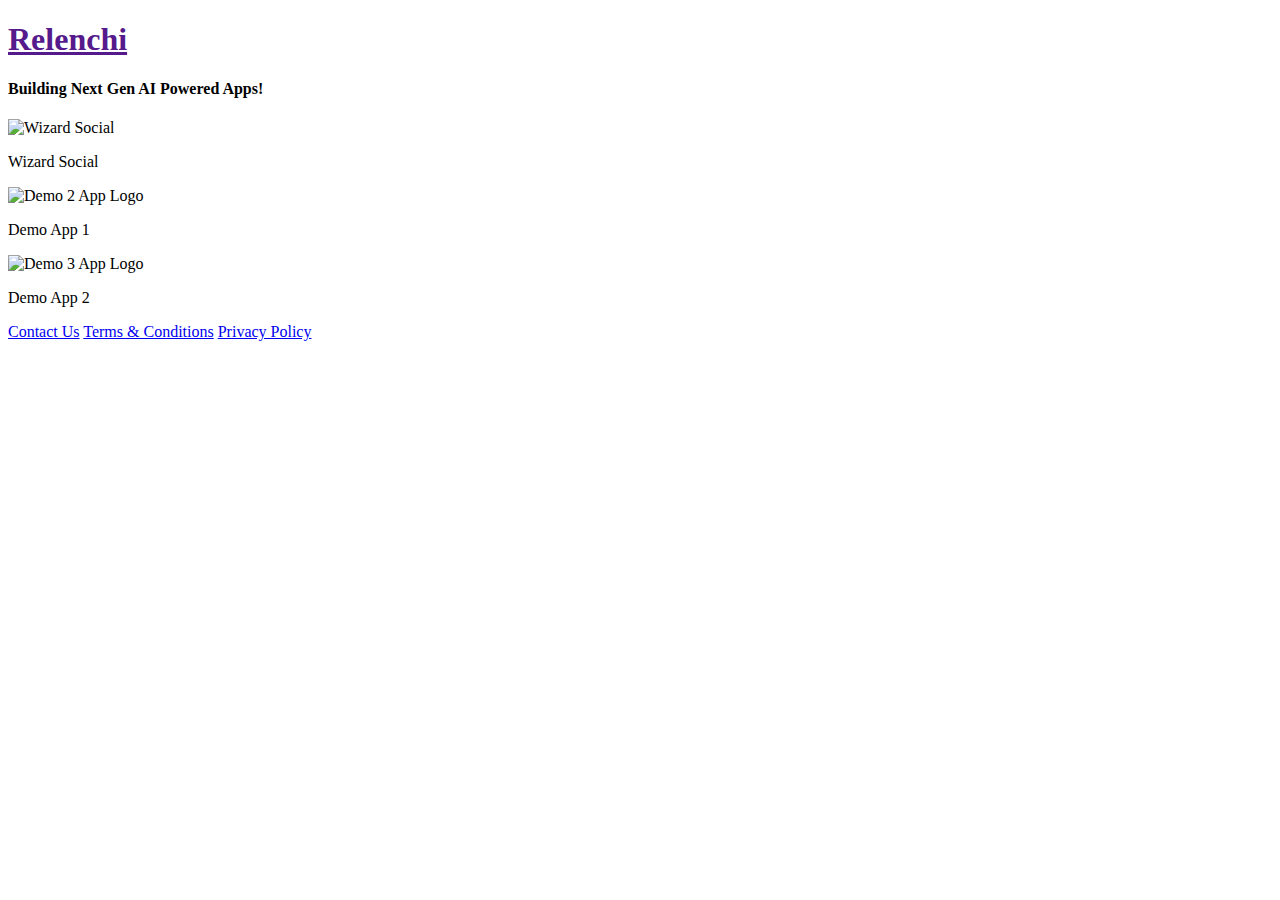
==== index.html @ 6717a9aa "update" ====
<!DOCTYPE html>
<html lang="en">
<head>
  <!-- useful for github pages deployment -->
  <meta charset="UTF-8">
  <meta name="viewport" content="width=device-width, initial-scale=1.0">
  <title>Home | Relenchi</title>
  <script src="https://cdn.tailwindcss.com"></script>
  <link rel="stylesheet" href="https://cdnjs.cloudflare.com/ajax/libs/animate.css/4.1.1/animate.min.css"/>
  <link rel="stylesheet" href="css/style.css">
</head>
<body>
  <div class="flex justify-between flex-col h-[100vh] p-[20px]">
    <div>
      <div class="flex justify-center items-center">
        <a href=""><h1 class="m-0 capitalize font-extrabold text-[2rem]">Relenchi</h1></a>
      </div>
      <div class="flex justify-center items-center mt-3">
        <div class="animate__animated animate__zoomIn animate__delay-1s animate__faster border border-[#313131] bg-[#1a1a1a] rounded-[.75rem] w-fit py-[.75rem] px-[1rem]">
          <h4 class="m-0 text-[1rem] font-light">Building Next Gen AI Powered Apps!</h4>
        </div>
      </div>
    </div>
    <div class="flex justify-center items-center flex-wrap">
      <div class="group relative animate__animated animate__zoomInUp animate__faster transform rotate-[-10deg] translate-x-[10px] md:translate-x-[25px] hover:scale-[1.2]">
        <img loading="eager" class="h-[40vw] w-[40vw] md:w-[16vw] md:h-[16vw] bounce transform" src="img/wizard.jpeg" alt="Wizard Social">
        <div class="group-hover:top-[-80px] md:group-hover:top-[-100px] py-[.75rem] px-[1rem] absolute left-1/2 transform transition-all duration-300 -translate-x-1/2 text-nowrap z-[-10] top-0 border border-[#313131] bg-[#1a1a1a] rounded-full">
          <p class="text-[.75rem] md:text-[1rem] font-extralight">Wizard Social</p>
        </div>
      </div>
      <div class="group relative animate__animated animate__zoomInUp delay-100ms animate__faster transform rotate-[10deg] hover:scale-[1.2] blur-md">
        <img loading="eager" class="h-[40vw] w-[40vw] md:w-[16vw] md:h-[16vw] bounce delay-100ms transform" src="img/yellow.webp" alt="Demo 2 App Logo">
        <div class="group-hover:top-[-80px] md:group-hover:top-[-100px] py-[.75rem] px-[1rem] absolute left-1/2 transform transition-all duration-300 -translate-x-1/2 text-nowrap z-[-10] top-0 border border-[#313131] bg-[#1a1a1a] rounded-full">
          <p class="text-[.75rem] md:text-[1rem] font-extralight">Demo App 1</p>
        </div>
      </div>
      <div class="group relative animate__animated animate__zoomInUp delay-200ms animate__faster transform rotate-[-5deg] hover:scale-[1.2] blur-md">
        <img loading="eager" class="h-[40vw] w-[40vw] md:w-[16vw] md:h-[16vw] bounce delay-200ms transform" src="img/blue.webp" alt="Demo 3 App Logo">
        <div class="group-hover:top-[-80px] md:group-hover:top-[-100px] py-[.75rem] px-[1rem] absolute left-1/2 transform transition-all duration-300 -translate-x-1/2 text-nowrap z-[-10] top-0 border border-[#313131] bg-[#1a1a1a] rounded-full">
          <p class="text-[.75rem] md:text-[1rem] font-extralight">Demo App 2</p>
        </div>
      </div>
    </div>
    <div class="animate__animated animate__fadeInUp animate__delay-1s animate__faster flex justify-center items-center">
      <div class="flex flex-col md:flex-row">
        <a href="contact.html" class="m-0 font-light text-[1rem] text-center opacity-50 hover:opacity-100 duration-200">Contact Us</a>
        <a href="terms-and-conditions.html" class="m-0 font-light text-[1rem] text-center my-5 md:my-0 md:mx-5 opacity-50 hover:opacity-100 duration-200">Terms & Conditions</a>
        <a href="privacy-policy.html" class="m-0 font-light text-[1rem] text-center opacity-50 hover:opacity-100 duration-200">Privacy Policy</a>
      </div>
    </div>
    <div class="hidden md:block light-rays z-[-1]"></div>
  </div>
</body>
</html>
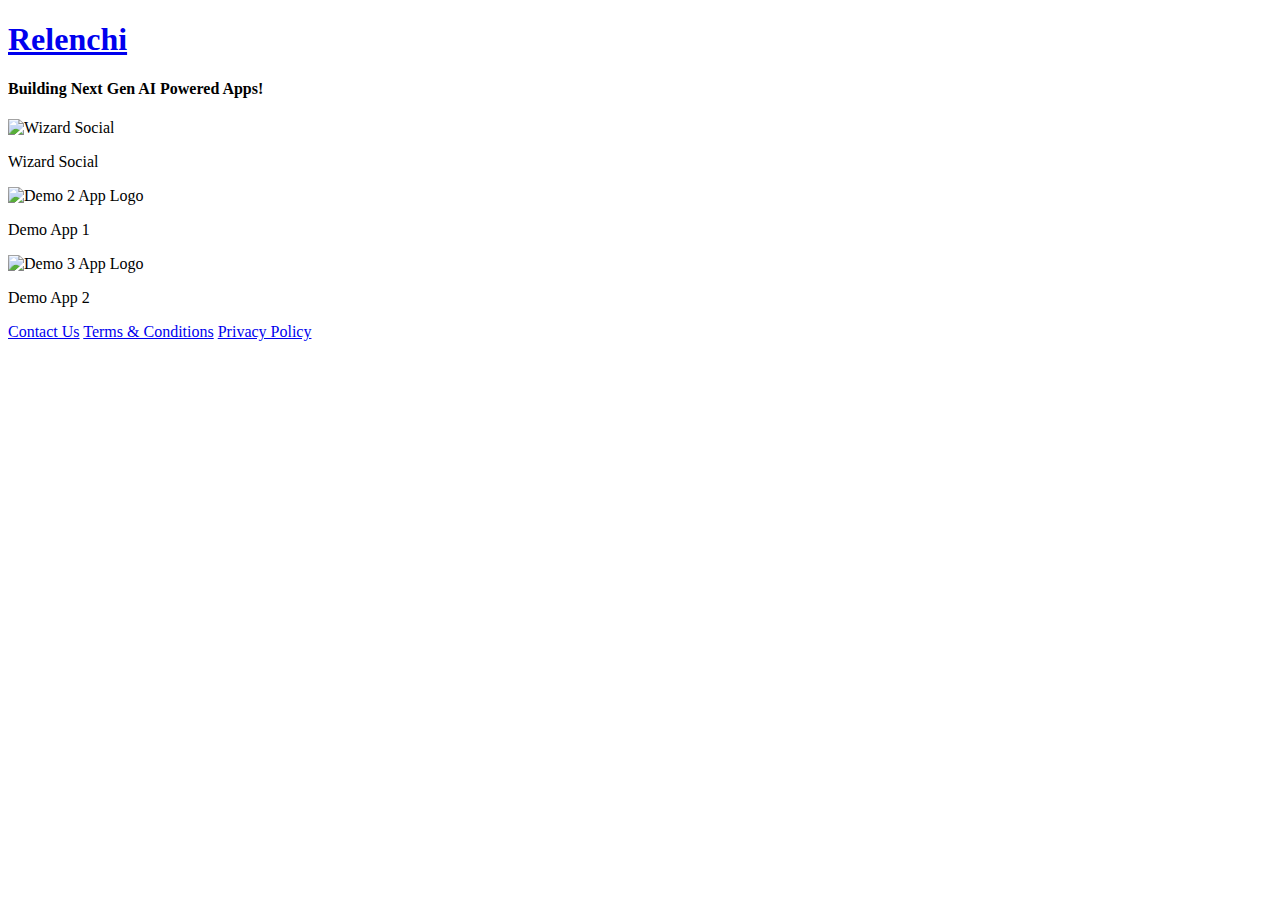
==== commit 1e4746a3: "update to links to include" ====
--- a/index.html
+++ b/index.html
@@ -13,7 +13,7 @@
   <div class="flex justify-between flex-col h-[100vh] p-[20px]">
     <div>
       <div class="flex justify-center items-center">
-        <a href=""><h1 class="m-0 capitalize font-extrabold text-[2rem]">Relenchi</h1></a>
+        <a href="/"><h1 class="m-0 capitalize font-extrabold text-[2rem]">Relenchi</h1></a>
       </div>
       <div class="flex justify-center items-center mt-3">
         <div class="animate__animated animate__zoomIn animate__delay-1s animate__faster border border-[#313131] bg-[#1a1a1a] rounded-[.75rem] w-fit py-[.75rem] px-[1rem]">
@@ -50,5 +50,7 @@
     </div>
     <div class="hidden md:block light-rays z-[-1]"></div>
   </div>
+
+  <script src="js/link-rewrite.js"></script>
 </body>
 </html>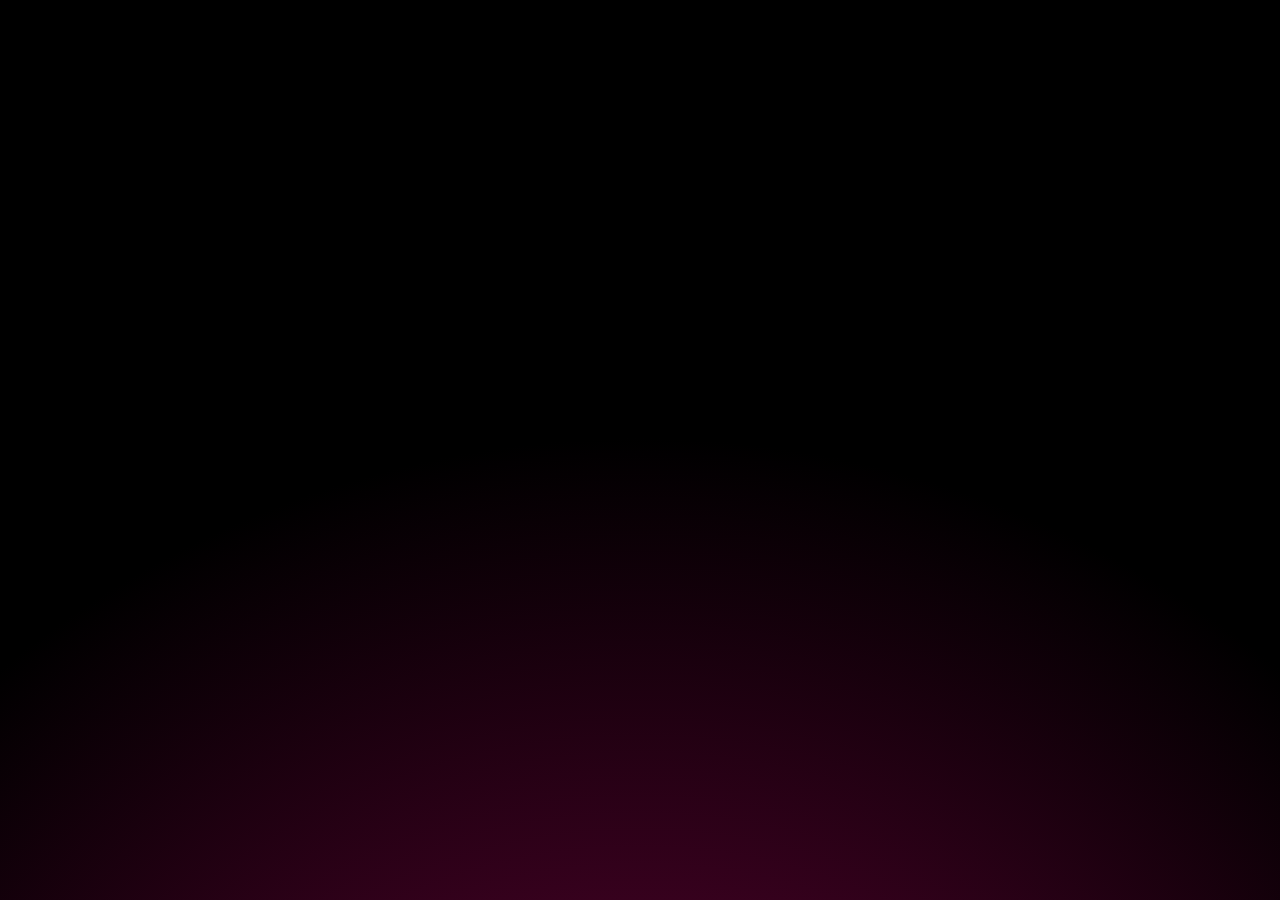
==== commit 9a8af8c8: "modifications done" ====
--- a/index.html
+++ b/index.html
@@ -8,6 +8,7 @@
   <script src="https://cdn.tailwindcss.com"></script>
   <link rel="stylesheet" href="https://cdnjs.cloudflare.com/ajax/libs/animate.css/4.1.1/animate.min.css"/>
   <link rel="stylesheet" href="css/style.css">
+  <script src="js/gradient-border.js"></script>
 </head>
 <body>
   <div class="flex justify-between flex-col h-[100vh] p-[20px]">
@@ -16,32 +17,40 @@
         <a href="/"><h1 class="m-0 capitalize font-extrabold text-[2rem]">Relenchi</h1></a>
       </div>
       <div class="flex justify-center items-center mt-3">
-        <div class="animate__animated animate__zoomIn animate__delay-1s animate__faster border border-[#313131] bg-[#1a1a1a] rounded-[.75rem] w-fit py-[.75rem] px-[1rem]">
+        <div class="animate__animated animate__zoomIn delay-500ms animate__faster border border-[#313131] bg-[#1a1a1a] rounded-[.75rem] w-fit py-[.75rem] px-[1rem]">
           <h4 class="m-0 text-[1rem] font-light">Building Next Gen AI Powered Apps!</h4>
         </div>
       </div>
     </div>
     <div class="flex justify-center items-center flex-wrap">
-      <div class="group relative animate__animated animate__zoomInUp animate__faster transform rotate-[-10deg] translate-x-[10px] md:translate-x-[25px] hover:scale-[1.2]">
-        <img loading="eager" class="h-[40vw] w-[40vw] md:w-[16vw] md:h-[16vw] bounce transform" src="img/wizard.jpeg" alt="Wizard Social">
-        <div class="group-hover:top-[-80px] md:group-hover:top-[-100px] py-[.75rem] px-[1rem] absolute left-1/2 transform transition-all duration-300 -translate-x-1/2 text-nowrap z-[-10] top-0 border border-[#313131] bg-[#1a1a1a] rounded-full">
-          <p class="text-[.75rem] md:text-[1rem] font-extralight">Wizard Social</p>
+      <a href="apps/wizard.html">
+        <div class="group relative animate__animated animate__zoomInUp animate__faster transform rotate-[-10deg] translate-x-[10px] md:translate-x-[25px] hover:scale-[1.2]">
+          <div class="p-[10px] rounded-lg relative bg-transparent bounce transform">
+            <img loading="eager" class="h-[38vw] w-[38vw] md:w-[16vw] md:h-[16vw] rounded-lg" src="img/wizard.jpeg" alt="Social Wizard" onload="createImageBorder(this)">
+          </div>
+          <div class="group-hover:top-[-80px] md:group-hover:top-[-100px] py-[.75rem] px-[1rem] absolute left-1/2 transform transition-all duration-300 -translate-x-1/2 text-nowrap z-[-10] top-[50px] border border-[#313131] bg-[#1a1a1a] rounded-full">
+            <p class="text-[.75rem] md:text-[1rem] font-extralight">Social Wizard</p>
+          </div>
         </div>
-      </div>
+      </a>
       <div class="group relative animate__animated animate__zoomInUp delay-100ms animate__faster transform rotate-[10deg] hover:scale-[1.2] blur-md">
-        <img loading="eager" class="h-[40vw] w-[40vw] md:w-[16vw] md:h-[16vw] bounce delay-100ms transform" src="img/yellow.webp" alt="Demo 2 App Logo">
-        <div class="group-hover:top-[-80px] md:group-hover:top-[-100px] py-[.75rem] px-[1rem] absolute left-1/2 transform transition-all duration-300 -translate-x-1/2 text-nowrap z-[-10] top-0 border border-[#313131] bg-[#1a1a1a] rounded-full">
+        <div class="p-[10px] rounded-lg relative bg-transparent bounce transform delay-100ms">
+          <img loading="eager" class="h-[38vw] w-[38vw] md:w-[16vw] md:h-[16vw] rounded-lg" src="img/yellow.webp" alt="Demo 2 App Logo" onload="createImageBorder(this)">
+        </div>
+        <div class="group-hover:top-[-80px] md:group-hover:top-[-100px] py-[.75rem] px-[1rem] absolute left-1/2 transform transition-all duration-300 -translate-x-1/2 text-nowrap z-[-10] top-[50px] border border-[#313131] bg-[#1a1a1a] rounded-full">
           <p class="text-[.75rem] md:text-[1rem] font-extralight">Demo App 1</p>
         </div>
       </div>
       <div class="group relative animate__animated animate__zoomInUp delay-200ms animate__faster transform rotate-[-5deg] hover:scale-[1.2] blur-md">
-        <img loading="eager" class="h-[40vw] w-[40vw] md:w-[16vw] md:h-[16vw] bounce delay-200ms transform" src="img/blue.webp" alt="Demo 3 App Logo">
-        <div class="group-hover:top-[-80px] md:group-hover:top-[-100px] py-[.75rem] px-[1rem] absolute left-1/2 transform transition-all duration-300 -translate-x-1/2 text-nowrap z-[-10] top-0 border border-[#313131] bg-[#1a1a1a] rounded-full">
+        <div class="p-[10px] rounded-lg relative bg-transparent bounce transform delay-200ms">
+          <img loading="eager" class="h-[38vw] w-[38vw] md:w-[16vw] md:h-[16vw] rounded-lg" src="img/blue.webp" alt="Demo 3 App Logo" onload="createImageBorder(this)">
+        </div>
+        <div class="group-hover:top-[-80px] md:group-hover:top-[-100px] py-[.75rem] px-[1rem] absolute left-1/2 transform transition-all duration-300 -translate-x-1/2 text-nowrap z-[-10] top-[50px] border border-[#313131] bg-[#1a1a1a] rounded-full">
           <p class="text-[.75rem] md:text-[1rem] font-extralight">Demo App 2</p>
         </div>
       </div>
     </div>
-    <div class="animate__animated animate__fadeInUp animate__delay-1s animate__faster flex justify-center items-center">
+    <div class="animate__animated animate__fadeInUp delay-500ms animate__faster flex justify-center items-center">
       <div class="flex flex-col md:flex-row">
         <a href="contact.html" class="m-0 font-light text-[1rem] text-center opacity-50 hover:opacity-100 duration-200">Contact Us</a>
         <a href="terms-and-conditions.html" class="m-0 font-light text-[1rem] text-center my-5 md:my-0 md:mx-5 opacity-50 hover:opacity-100 duration-200">Terms & Conditions</a>
--- a/css/style.css
+++ b/css/style.css
@@ -0,0 +1,104 @@
+@font-face {
+  font-family: 'pangaia';
+  src: url('./fonts/Pangaia Bold Font.otf') format('opentype');
+  font-weight: 700;
+  font-style: normal;
+}
+@font-face {
+  font-family: 'pp-mori';
+  src: url('./fonts/PP Mori Extralight.otf') format('opentype');
+  font-weight: 200;
+  font-style: normal;
+}
+@font-face {
+  font-family: 'pp-mori';
+  src: url('./fonts/PP Mori Regular Font.otf') format('opentype');
+  font-weight: 300;
+  font-style: normal;
+}
+@font-face {
+  font-family: 'pp-mori';
+  src: url('./fonts/PP Mori SemiBold.otf') format('opentype');
+  font-weight: 700;
+  font-style: normal;
+}
+
+* {
+  box-sizing: border-box;
+  font-family: "pp-mori", serif;
+  color: white;
+}
+.pangaia {
+  font-family: "pangaia", serif !important;
+}
+body {
+  background-color: black;
+  overflow-x: hidden;
+}
+@keyframes bounce-custom {
+  0%,
+  100% {
+    transform: translateY(0);
+    animation-timing-function: linear;
+  }
+  50% {
+    transform: translateY(-25px);
+    animation-timing-function: linear;
+  }
+}
+.bounce {
+  animation: bounce-custom 4s infinite;
+}
+.delay-100ms {
+  animation-delay: 0.1s;
+  --animate-delay: 0.1s;
+}
+.delay-200ms {
+  animation-delay: 0.2s;
+  --animate-delay: 0.2s;
+}
+.delay-500ms {
+  animation-delay: 0.5s;
+  --animate-delay: 0.5s;
+}
+.light-rays {
+  position: absolute;
+  bottom: 0%;
+  background: radial-gradient(circle at 50% 160%, #3d0121 25%, #000000 52%);
+  width: 200%;
+  height: 100%;
+  left: 50%;
+  transform: translateX(-50%);
+}
+
+/* T&C page */
+.terms-main h1 {
+  margin-bottom: 1.5rem;
+  font-size: 2.75rem;
+  font-weight: 400;
+  line-height: 1.2;
+}
+.terms-main h4 {
+  margin-top: 10px;
+  margin-bottom: 10px;
+  font-size: 18px;
+  font-weight: bold;
+  line-height: 24px;
+}
+.terms-main p {
+  font-weight: 200;
+  color: #a8a8a8;
+}
+.terms-main h3 {
+  margin-top: 5px;
+  margin-bottom: 0;
+  font-size: clamp(1.25rem, 1.206rem + .1761vw, 1.375rem);
+  font-weight: 300;
+  line-height: 1.2;
+}
+.text-gradient {
+  -webkit-text-fill-color: transparent;
+  background-image: linear-gradient(90deg, #ffc46c, #ee9aeb);
+  -webkit-background-clip: text;
+  background-clip: text;
+}